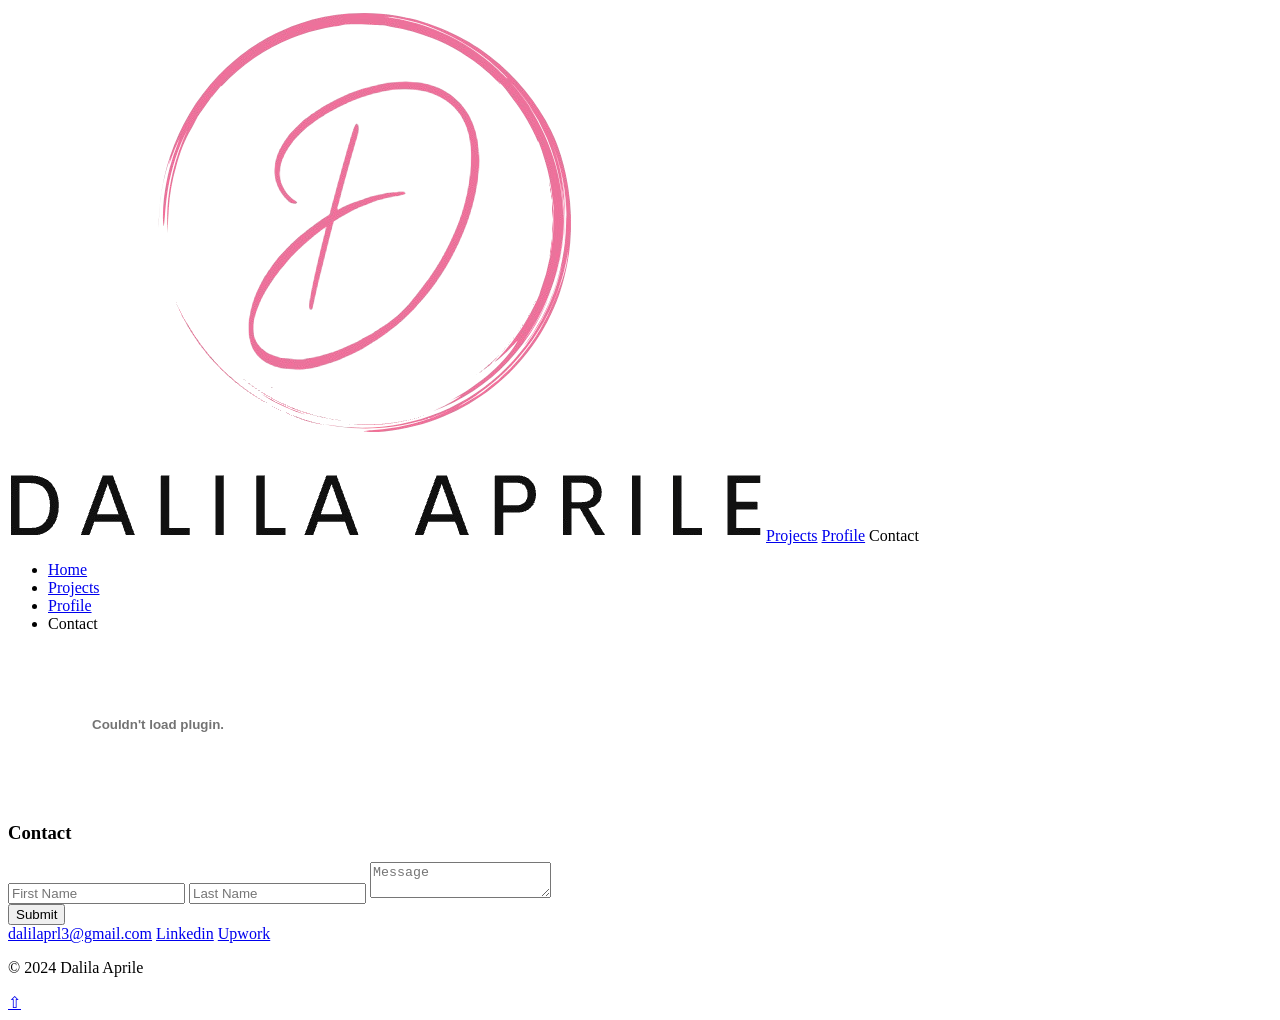
==== profile/index.html @ 0f8be26d "Add files via upload" ====
<!DOCTYPE html>
<html lang="en">
  <head>
    <meta charset="UTF-8" />
<meta name="viewport" content="width=device-width, initial-scale=1.0" />

<title>Dalila Aprile • Profile</title>

<link rel="icon" type="image/png" href="/favicon/favicon-96x96.png" sizes="96x96" />
<link rel="icon" type="image/svg+xml" href="/favicon/favicon.svg" />
<link rel="shortcut icon" href="/favicon/favicon.ico" />
<link rel="apple-touch-icon" sizes="180x180" href="/favicon/apple-touch-icon.png" />
<link rel="manifest" href="/favicon/site.webmanifest" />

<link rel="preconnect" href="https://fonts.googleapis.com" />
<link rel="preconnect" href="https://fonts.gstatic.com" crossorigin />
<link
  href="https://fonts.googleapis.com/css2?family=Poppins:ital,wght@0,100;0,200;0,300;0,400;0,500;0,600;0,700;0,800;0,900;1,100;1,200;1,300;1,400;1,500;1,600;1,700;1,800;1,900&display=swap"
  rel="stylesheet"
/>
<link rel="stylesheet" href="/css/simple-lightbox.min.css?v2.14.0" />


<link rel="stylesheet" href="https://example.org/css/styles.min.css" />
<style>
  
    .project-detail__screens .project-detail__images {
      grid-template-columns: 1fr;
    }
  
  
</style>

<script src="/js/simple-lightbox.min.js?v2.14.0"></script>


<script src="https://example.org/js/main.min.js"></script>

  </head>
  <body>
    <header class="poppins-light">
    <div class="wrapper">
        <a href="/"><img class="logo" src="/images/logo.png" /></a>
        <a href="/#projects" class="projects-link">Projects</a>
        <a href="/profile">Profile</a>
        <a class="contact-link">Contact</a>

        <div class="menu-toggle"><span></span></div>

        <nav class="menu-mobile">
            <ul>
                <li><a href="/">Home</a></li>
                <li><a href="/#projects" class="projects-link">Projects</a></li>
                <li><a href="/profile">Profile</a></li>
                <li><a class="contact-link">Contact</a></li>
            </ul>
        </nav>
    </div>
</header>
    <div class="content">
      <main>
        
<embed src="/cv.pdf" type="application/pdf" class="cv">

      </main>
      <section id="contact">
    <h3 class="poppins-medium">Contact</h3>
    <input id="input_name" type="text" placeholder="First Name" />
    <input id="input_last_name" type="email" placeholder="Last Name" />
    <textarea id="message" placeholder="Message"></textarea>
    <div class="contact__submit">
        <button class="poppins-light">Submit</button>
    </div>
</section>

      <footer>
    <div class="footer__links">
        <a class="poppins-extralight" href="mailto:dalilaprl3@gmail.com">dalilaprl3@gmail.com</a>
        <a class="poppins-extralight" href="https://www.linkedin.com/in/dalila-aprile-6a5255257" target="_blank">Linkedin</a>
        <a class="poppins-extralight" href="https://www.upwork.com/freelancers/~01f864f35817e59906" target="_blank">Upwork</a>
    </div>
    <p class="poppins-extralight">© 2024 Dalila Aprile</p>
</footer>
    </div>
    <a href="#" id="back-to-top">&#8679;</a>
  </body>
</html>
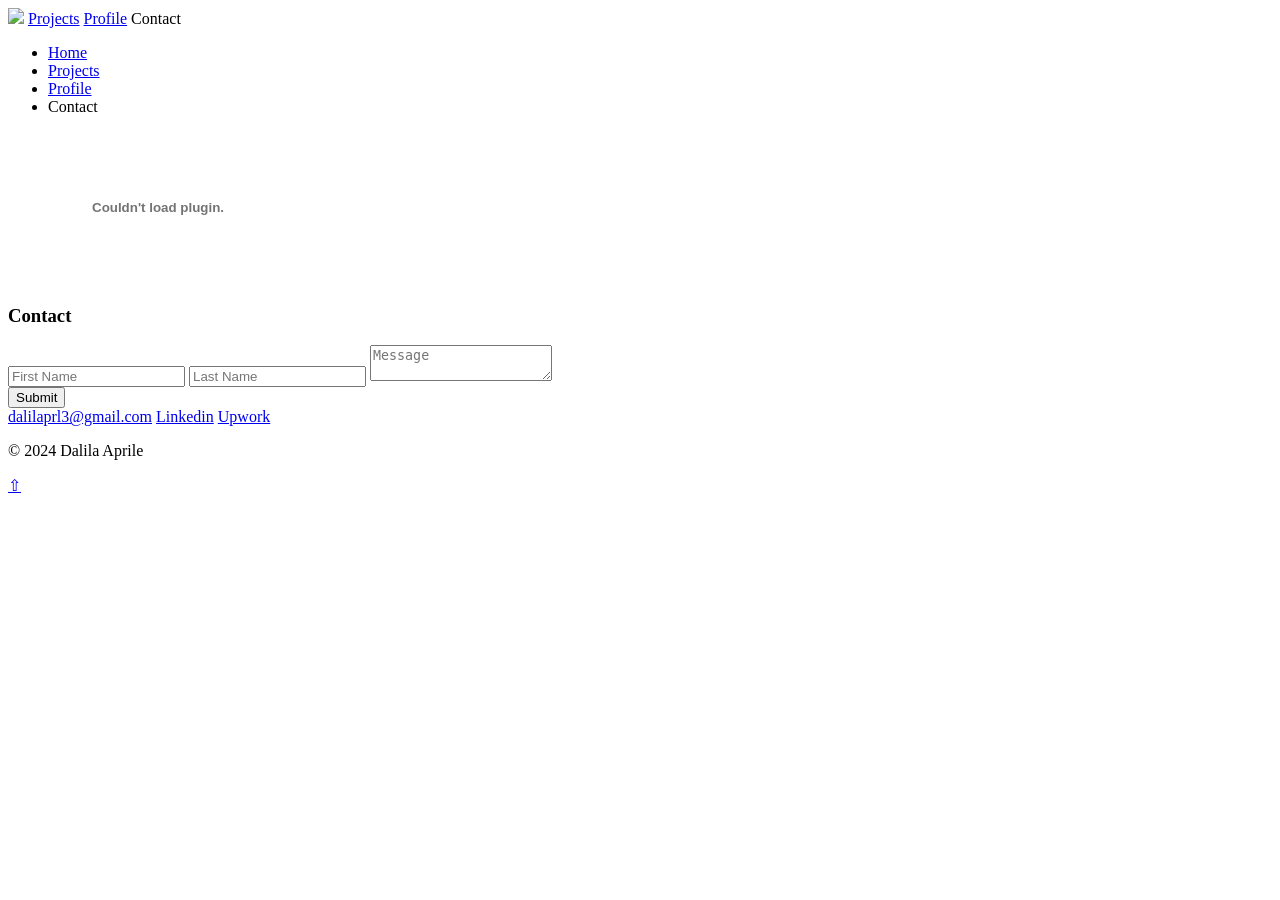
==== commit 5f7dc8f5: "Add files via upload" ====
--- a/profile/index.html
+++ b/profile/index.html
@@ -6,11 +6,11 @@
 
 <title>Dalila Aprile • Profile</title>
 
-<link rel="icon" type="image/png" href="/favicon/favicon-96x96.png" sizes="96x96" />
-<link rel="icon" type="image/svg+xml" href="/favicon/favicon.svg" />
-<link rel="shortcut icon" href="/favicon/favicon.ico" />
-<link rel="apple-touch-icon" sizes="180x180" href="/favicon/apple-touch-icon.png" />
-<link rel="manifest" href="/favicon/site.webmanifest" />
+<link rel="icon" type="image/png" href="/portfoliofavicon/favicon-96x96.png" sizes="96x96" />
+<link rel="icon" type="image/svg+xml" href="/portfoliofavicon/favicon.svg" />
+<link rel="shortcut icon" href="/portfoliofavicon/favicon.ico" />
+<link rel="apple-touch-icon" sizes="180x180" href="/portfoliofavicon/apple-touch-icon.png" />
+<link rel="manifest" href="/portfoliofavicon/site.webmanifest" />
 
 <link rel="preconnect" href="https://fonts.googleapis.com" />
 <link rel="preconnect" href="https://fonts.gstatic.com" crossorigin />
@@ -18,7 +18,7 @@
   href="https://fonts.googleapis.com/css2?family=Poppins:ital,wght@0,100;0,200;0,300;0,400;0,500;0,600;0,700;0,800;0,900;1,100;1,200;1,300;1,400;1,500;1,600;1,700;1,800;1,900&display=swap"
   rel="stylesheet"
 />
-<link rel="stylesheet" href="/css/simple-lightbox.min.css?v2.14.0" />
+<link rel="stylesheet" href="/portfoliocss/simple-lightbox.min.css?v2.14.0" />
 
 
 <link rel="stylesheet" href="https://example.org/css/styles.min.css" />
@@ -31,7 +31,7 @@
   
 </style>
 
-<script src="/js/simple-lightbox.min.js?v2.14.0"></script>
+<script src="/portfoliojs/simple-lightbox.min.js?v2.14.0"></script>
 
 
 <script src="https://example.org/js/main.min.js"></script>
@@ -40,18 +40,18 @@
   <body>
     <header class="poppins-light">
     <div class="wrapper">
-        <a href="/"><img class="logo" src="/images/logo.png" /></a>
-        <a href="/#projects" class="projects-link">Projects</a>
-        <a href="/profile">Profile</a>
+        <a href="/portfolio"><img class="logo" src="/portfolioimages/logo.png" /></a>
+        <a href="/portfolio#projects" class="projects-link">Projects</a>
+        <a href="/portfolioprofile">Profile</a>
         <a class="contact-link">Contact</a>
 
         <div class="menu-toggle"><span></span></div>
 
         <nav class="menu-mobile">
             <ul>
-                <li><a href="/">Home</a></li>
-                <li><a href="/#projects" class="projects-link">Projects</a></li>
-                <li><a href="/profile">Profile</a></li>
+                <li><a href="/portfolio">Home</a></li>
+                <li><a href="/portfolio#projects" class="projects-link">Projects</a></li>
+                <li><a href="/portfolioprofile">Profile</a></li>
                 <li><a class="contact-link">Contact</a></li>
             </ul>
         </nav>
@@ -60,7 +60,7 @@
     <div class="content">
       <main>
         
-<embed src="/cv.pdf" type="application/pdf" class="cv">
+<embed src="/portfoliocv.pdf" type="application/pdf" class="cv">
 
       </main>
       <section id="contact">
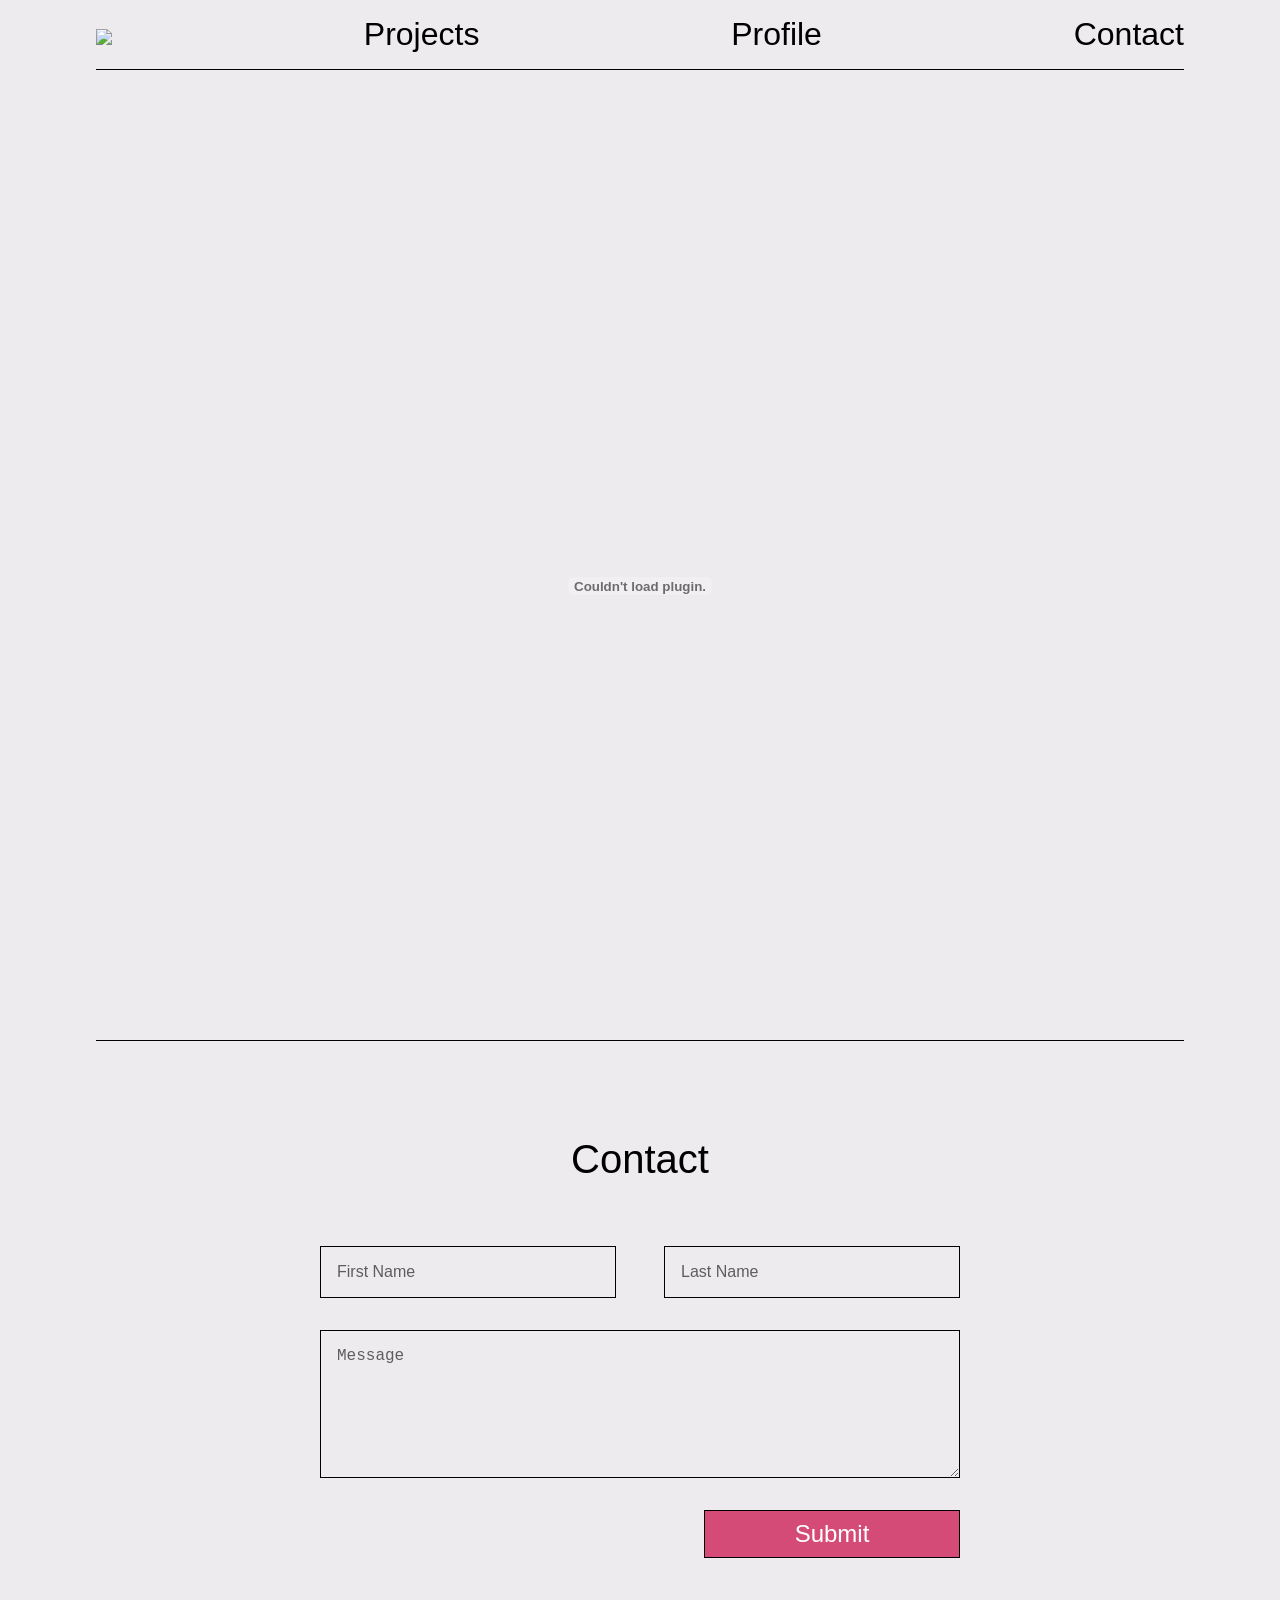
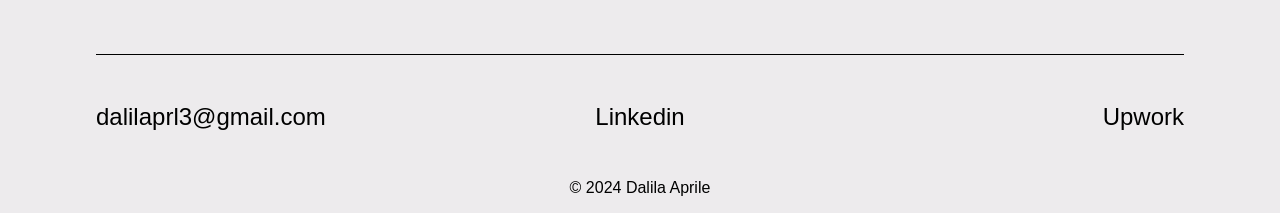
==== commit 56c99f8b: "Add files via upload" ====
--- a/profile/index.html
+++ b/profile/index.html
@@ -6,11 +6,11 @@
 
 <title>Dalila Aprile • Profile</title>
 
-<link rel="icon" type="image/png" href="/portfoliofavicon/favicon-96x96.png" sizes="96x96" />
-<link rel="icon" type="image/svg+xml" href="/portfoliofavicon/favicon.svg" />
-<link rel="shortcut icon" href="/portfoliofavicon/favicon.ico" />
-<link rel="apple-touch-icon" sizes="180x180" href="/portfoliofavicon/apple-touch-icon.png" />
-<link rel="manifest" href="/portfoliofavicon/site.webmanifest" />
+<link rel="icon" type="image/png" href="/portfolio/favicon/favicon-96x96.png" sizes="96x96" />
+<link rel="icon" type="image/svg+xml" href="/portfolio/favicon/favicon.svg" />
+<link rel="shortcut icon" href="/portfolio/favicon/favicon.ico" />
+<link rel="apple-touch-icon" sizes="180x180" href="/portfolio/favicon/apple-touch-icon.png" />
+<link rel="manifest" href="/portfolio/favicon/site.webmanifest" />
 
 <link rel="preconnect" href="https://fonts.googleapis.com" />
 <link rel="preconnect" href="https://fonts.gstatic.com" crossorigin />
@@ -18,10 +18,10 @@
   href="https://fonts.googleapis.com/css2?family=Poppins:ital,wght@0,100;0,200;0,300;0,400;0,500;0,600;0,700;0,800;0,900;1,100;1,200;1,300;1,400;1,500;1,600;1,700;1,800;1,900&display=swap"
   rel="stylesheet"
 />
-<link rel="stylesheet" href="/portfoliocss/simple-lightbox.min.css?v2.14.0" />
+<link rel="stylesheet" href="/portfolio/css/simple-lightbox.min.css?v2.14.0" />
 
 
-<link rel="stylesheet" href="https://example.org/css/styles.min.css" />
+<link rel="stylesheet" href="https://dalilaprile.github.io/portfolio/css/styles.min.css" />
 <style>
   
     .project-detail__screens .project-detail__images {
@@ -31,27 +31,27 @@
   
 </style>
 
-<script src="/portfoliojs/simple-lightbox.min.js?v2.14.0"></script>
+<script src="/portfolio/js/simple-lightbox.min.js?v2.14.0"></script>
 
 
-<script src="https://example.org/js/main.min.js"></script>
+<script src="https://dalilaprile.github.io/portfolio/js/main.min.js"></script>
 
   </head>
   <body>
     <header class="poppins-light">
     <div class="wrapper">
-        <a href="/portfolio"><img class="logo" src="/portfolioimages/logo.png" /></a>
-        <a href="/portfolio#projects" class="projects-link">Projects</a>
-        <a href="/portfolioprofile">Profile</a>
+        <a href="/portfolio/"><img class="logo" src="/portfolio/images/logo.png" /></a>
+        <a href="/portfolio/#projects" class="projects-link">Projects</a>
+        <a href="/portfolio/profile">Profile</a>
         <a class="contact-link">Contact</a>
 
         <div class="menu-toggle"><span></span></div>
 
         <nav class="menu-mobile">
             <ul>
-                <li><a href="/portfolio">Home</a></li>
-                <li><a href="/portfolio#projects" class="projects-link">Projects</a></li>
-                <li><a href="/portfolioprofile">Profile</a></li>
+                <li><a href="/portfolio/">Home</a></li>
+                <li><a href="/portfolio/#projects" class="projects-link">Projects</a></li>
+                <li><a href="/portfolio/profile">Profile</a></li>
                 <li><a class="contact-link">Contact</a></li>
             </ul>
         </nav>
@@ -60,7 +60,7 @@
     <div class="content">
       <main>
         
-<embed src="/portfoliocv.pdf" type="application/pdf" class="cv">
+<embed src="/portfolio/cv.pdf" type="application/pdf" class="cv">
 
       </main>
       <section id="contact">
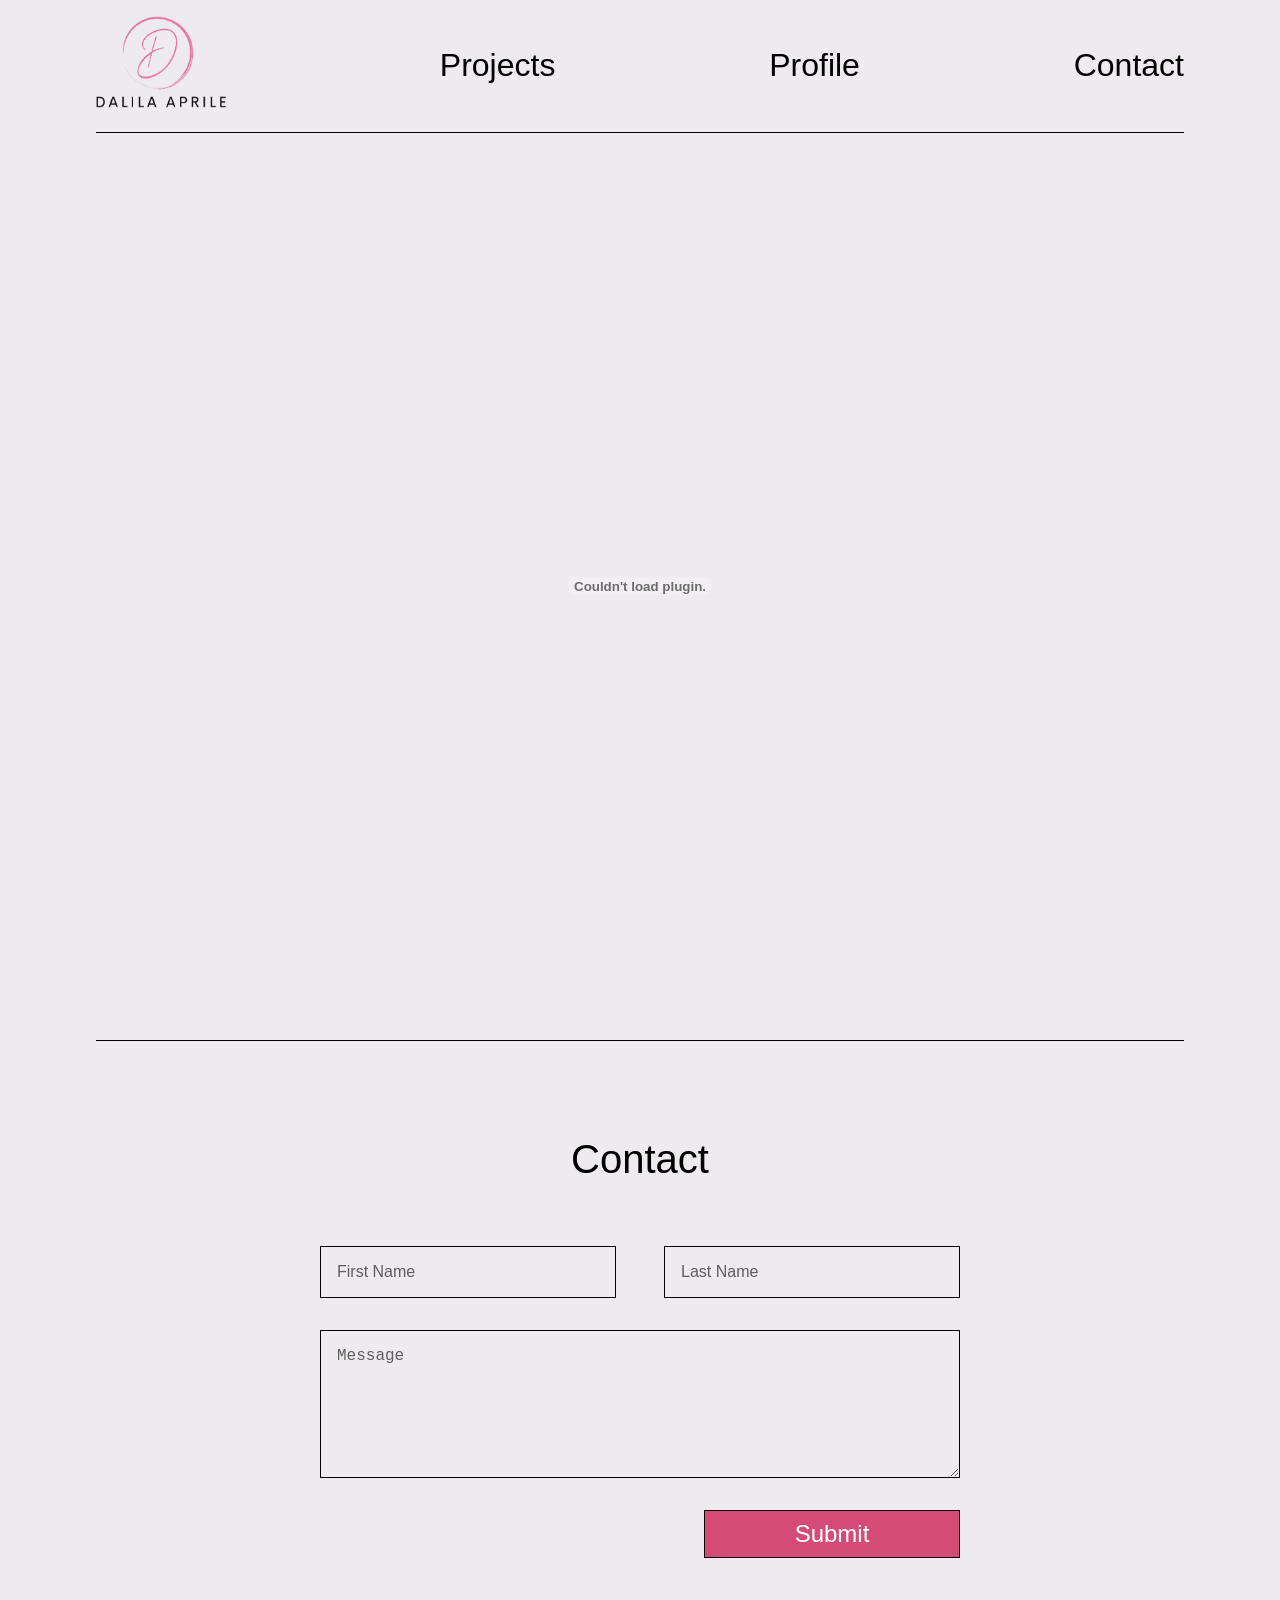
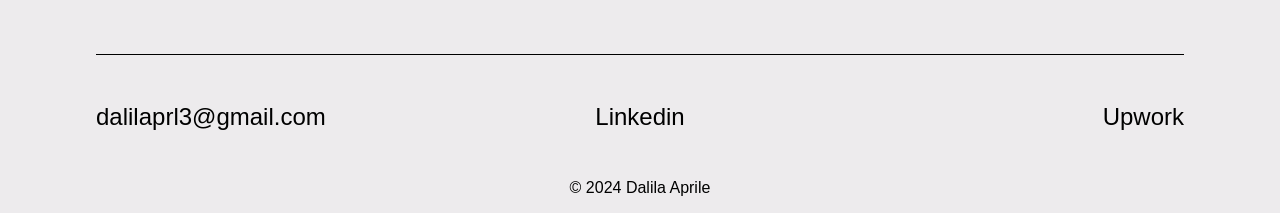
==== commit b20fcc3f: "Add files via upload" ====
--- a/profile/index.html
+++ b/profile/index.html
@@ -6,11 +6,11 @@
 
 <title>Dalila Aprile • Profile</title>
 
-<link rel="icon" type="image/png" href="/portfolio/favicon/favicon-96x96.png" sizes="96x96" />
-<link rel="icon" type="image/svg+xml" href="/portfolio/favicon/favicon.svg" />
-<link rel="shortcut icon" href="/portfolio/favicon/favicon.ico" />
-<link rel="apple-touch-icon" sizes="180x180" href="/portfolio/favicon/apple-touch-icon.png" />
-<link rel="manifest" href="/portfolio/favicon/site.webmanifest" />
+<link rel="icon" type="image/png" href="https://dalilaprile.github.io/portfolio/favicon/favicon-96x96.png" sizes="96x96" />
+<link rel="icon" type="image/svg+xml" href="https://dalilaprile.github.io/portfolio/favicon/favicon.svg" />
+<link rel="shortcut icon" href="https://dalilaprile.github.io/portfolio/favicon/favicon.ico" />
+<link rel="apple-touch-icon" sizes="180x180" href="https://dalilaprile.github.io/portfolio/favicon/apple-touch-icon.png" />
+<link rel="manifest" href="https://dalilaprile.github.io/portfolio/favicon/site.webmanifest" />
 
 <link rel="preconnect" href="https://fonts.googleapis.com" />
 <link rel="preconnect" href="https://fonts.gstatic.com" crossorigin />
@@ -18,7 +18,7 @@
   href="https://fonts.googleapis.com/css2?family=Poppins:ital,wght@0,100;0,200;0,300;0,400;0,500;0,600;0,700;0,800;0,900;1,100;1,200;1,300;1,400;1,500;1,600;1,700;1,800;1,900&display=swap"
   rel="stylesheet"
 />
-<link rel="stylesheet" href="/portfolio/css/simple-lightbox.min.css?v2.14.0" />
+<link rel="stylesheet" href="https://dalilaprile.github.io/portfolio/css/simple-lightbox.min.css?v2.14.0" />
 
 
 <link rel="stylesheet" href="https://dalilaprile.github.io/portfolio/css/styles.min.css" />
@@ -31,7 +31,7 @@
   
 </style>
 
-<script src="/portfolio/js/simple-lightbox.min.js?v2.14.0"></script>
+<script src="https://dalilaprile.github.io/portfolio/js/simple-lightbox.min.js?v2.14.0"></script>
 
 
 <script src="https://dalilaprile.github.io/portfolio/js/main.min.js"></script>
@@ -40,18 +40,18 @@
   <body>
     <header class="poppins-light">
     <div class="wrapper">
-        <a href="/portfolio/"><img class="logo" src="/portfolio/images/logo.png" /></a>
-        <a href="/portfolio/#projects" class="projects-link">Projects</a>
-        <a href="/portfolio/profile">Profile</a>
+        <a href="https://dalilaprile.github.io/portfolio/"><img class="logo" src="https://dalilaprile.github.io/portfolio/images/logo.png" /></a>
+        <a href="https://dalilaprile.github.io/portfolio/#projects" class="projects-link">Projects</a>
+        <a href="https://dalilaprile.github.io/portfolio/profile">Profile</a>
         <a class="contact-link">Contact</a>
 
         <div class="menu-toggle"><span></span></div>
 
         <nav class="menu-mobile">
             <ul>
-                <li><a href="/portfolio/">Home</a></li>
-                <li><a href="/portfolio/#projects" class="projects-link">Projects</a></li>
-                <li><a href="/portfolio/profile">Profile</a></li>
+                <li><a href="https://dalilaprile.github.io/portfolio/">Home</a></li>
+                <li><a href="https://dalilaprile.github.io/portfolio/#projects" class="projects-link">Projects</a></li>
+                <li><a href="https://dalilaprile.github.io/portfolio/profile">Profile</a></li>
                 <li><a class="contact-link">Contact</a></li>
             </ul>
         </nav>
@@ -60,7 +60,7 @@
     <div class="content">
       <main>
         
-<embed src="/portfolio/cv.pdf" type="application/pdf" class="cv">
+<embed src="https://dalilaprile.github.io/portfolio/cv.pdf" type="application/pdf" class="cv">
 
       </main>
       <section id="contact">
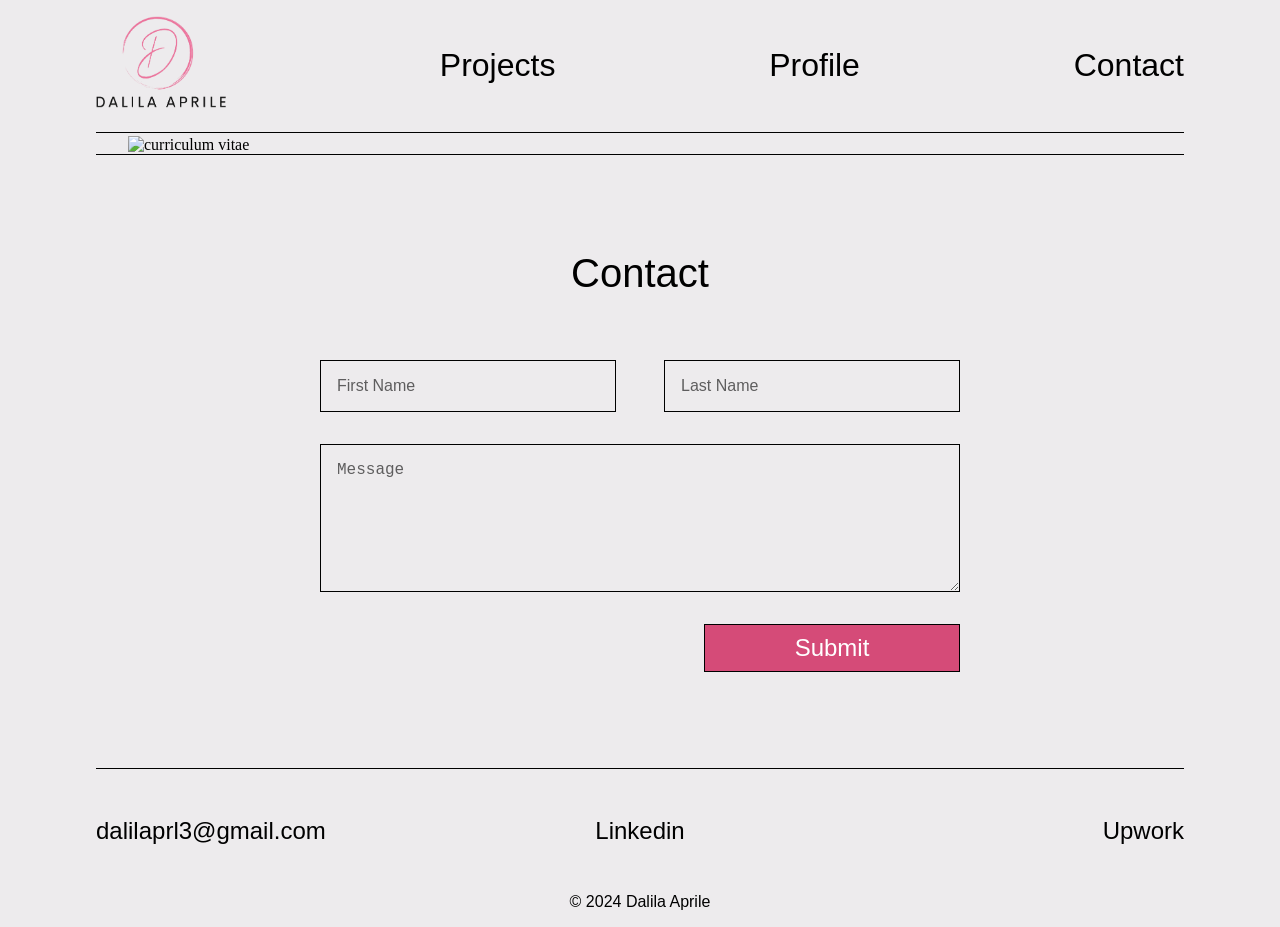
==== commit 52dfacaf: "Add files via upload" ====
--- a/profile/index.html
+++ b/profile/index.html
@@ -18,20 +18,11 @@
   href="https://fonts.googleapis.com/css2?family=Poppins:ital,wght@0,100;0,200;0,300;0,400;0,500;0,600;0,700;0,800;0,900;1,100;1,200;1,300;1,400;1,500;1,600;1,700;1,800;1,900&display=swap"
   rel="stylesheet"
 />
-<link rel="stylesheet" href="https://dalilaprile.github.io/portfolio/css/simple-lightbox.min.css?v2.14.0" />
 
 
 <link rel="stylesheet" href="https://dalilaprile.github.io/portfolio/css/styles.min.css" />
-<style>
-  
-    .project-detail__screens .project-detail__images {
-      grid-template-columns: 1fr;
-    }
-  
-  
-</style>
 
-<script src="https://dalilaprile.github.io/portfolio/js/simple-lightbox.min.js?v2.14.0"></script>
+
 
 
 <script src="https://dalilaprile.github.io/portfolio/js/main.min.js"></script>
@@ -60,7 +51,7 @@
     <div class="content">
       <main>
         
-<embed src="https://dalilaprile.github.io/portfolio/cv.pdf" type="application/pdf" class="cv">
+<img src="https://dalilaprile.github.io/portfolio/images/cv.jpg" alt="curriculum vitae" class="cv">
 
       </main>
       <section id="contact">
@@ -82,6 +73,6 @@
     <p class="poppins-extralight">© 2024 Dalila Aprile</p>
 </footer>
     </div>
-    <a href="#" id="back-to-top">&#8679;</a>
+    <a href="#" id="back-to-top"><i class="arrow"></i></a>
   </body>
 </html>
